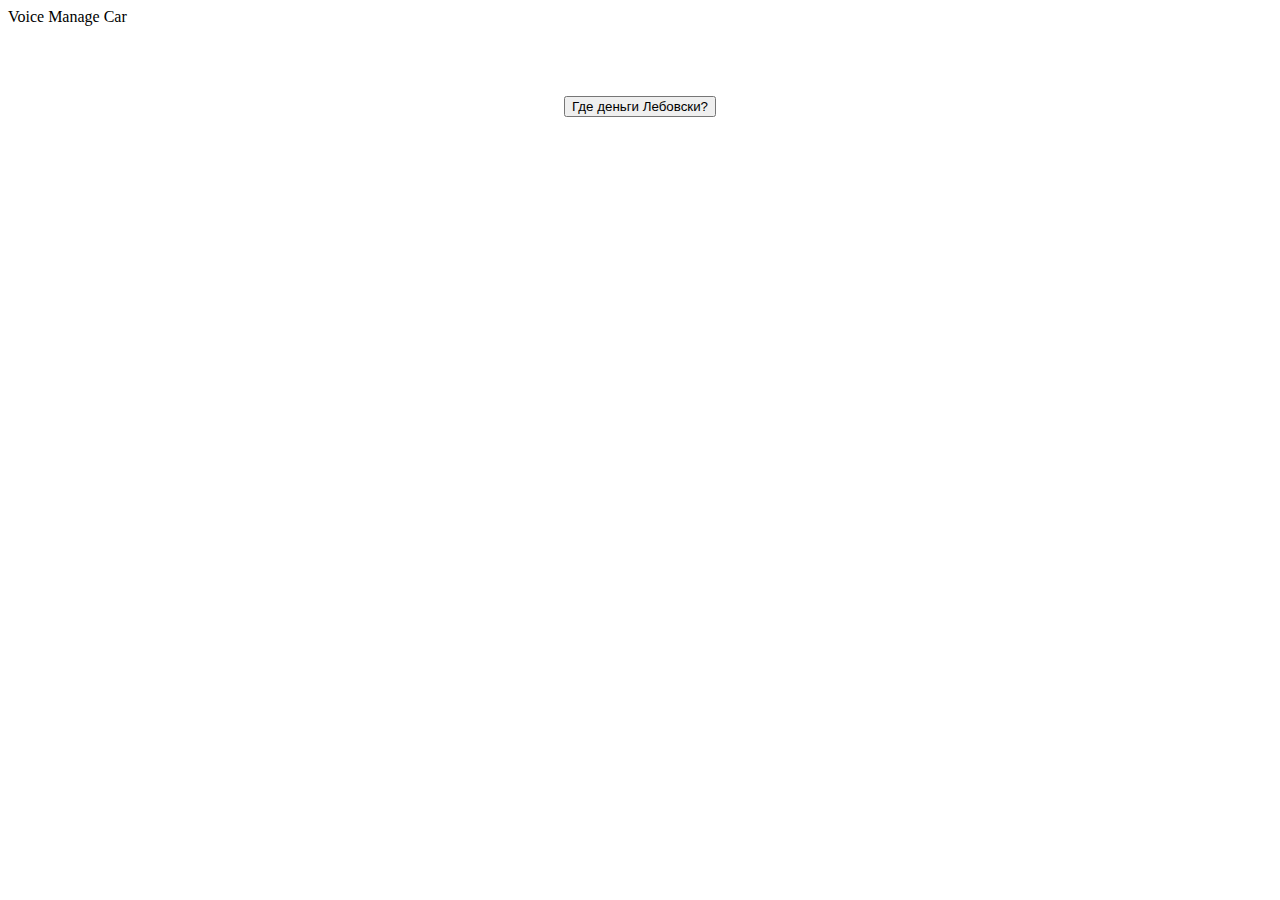
==== templates/index.html @ 01eb16f5 "added html, css" ====
<!DOCTYPE html>
<html lang="en">
<head>
    <meta charset="UTF-8">
    <title>Voice Manager Car</title>
    <link rel="stylesheet" href="index.css">
</head>
<body>
<header>
    <div class="header">Voice Manage Car</div>
</header>
<div class="container">
    <button class="button">Где деньги Лебовски?</button>
</div>

</body>
</html>
---- templates/index.css ----
.container{
    height: 10em;
    display: flex;
    align-items: center;
}
.button{
    margin-left: auto;
    margin-right: auto;
}
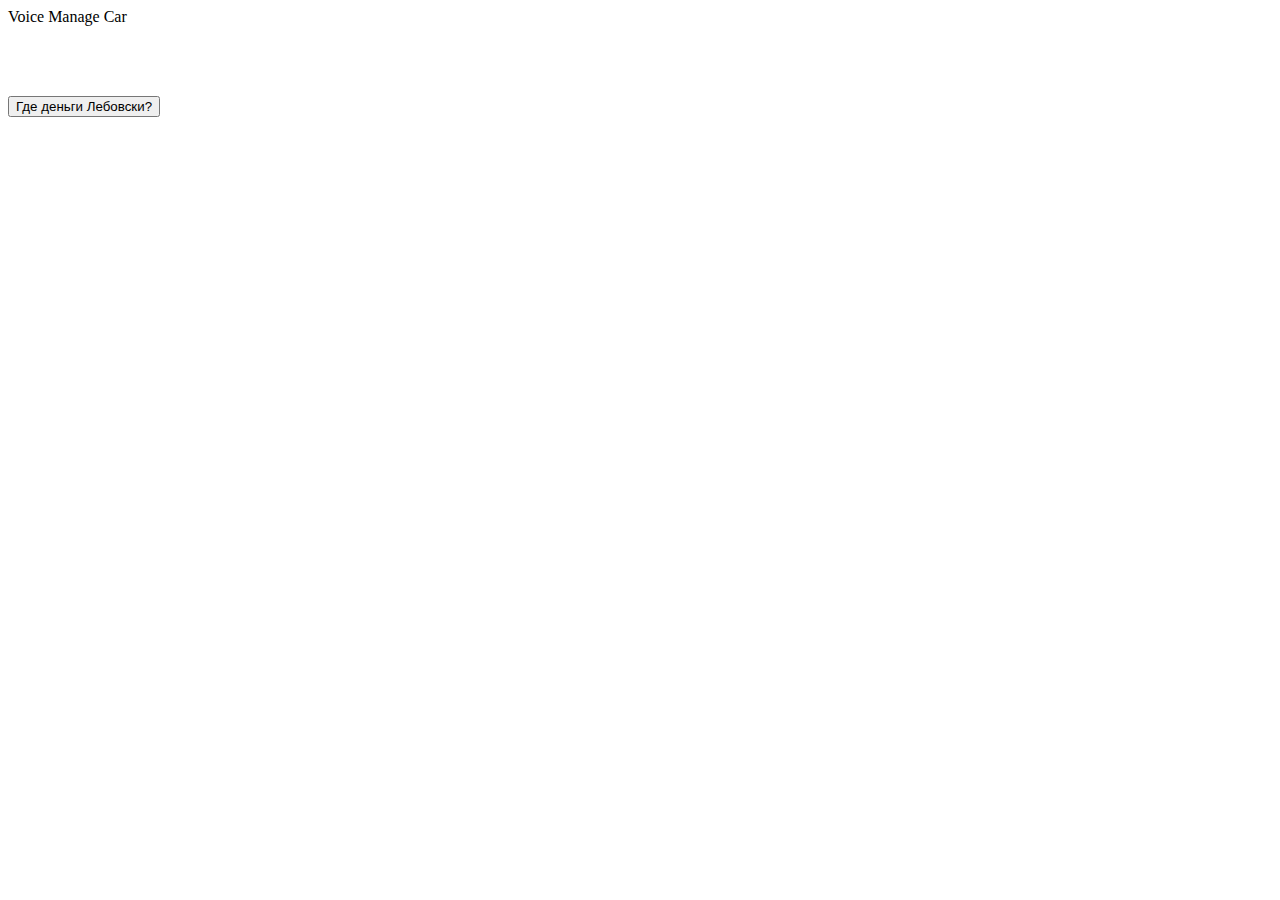
==== commit 0a8ab750: "road client to server" ====
--- a/templates/index.html
+++ b/templates/index.html
@@ -10,7 +10,9 @@
     <div class="header">Voice Manage Car</div>
 </header>
 <div class="container">
+    <form action="/speak">
     <button class="button">Где деньги Лебовски?</button>
+    </form>
 </div>
 
 </body>
